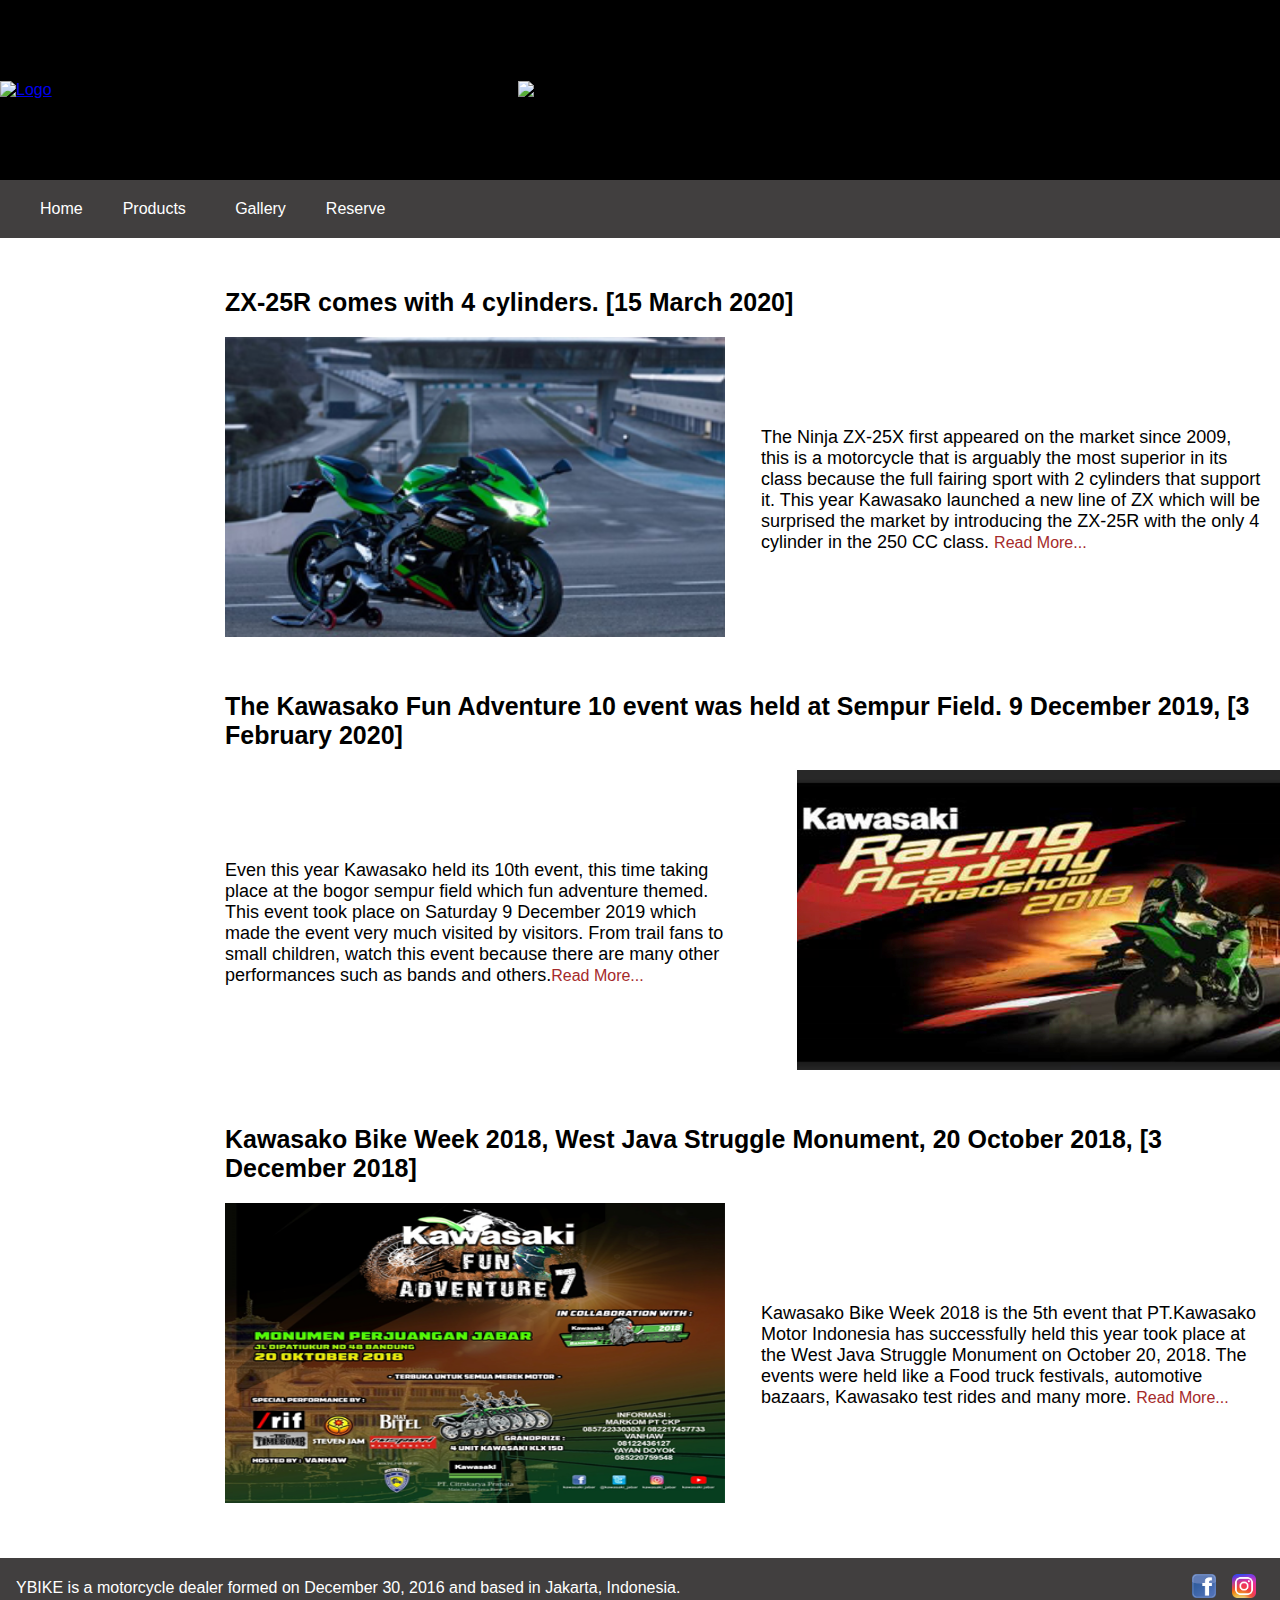
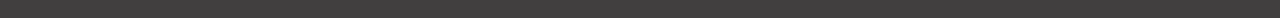
==== Gallery.html @ 2b00a4cf "Add files via upload" ====
<!DOCTYPE html>
<html lang="en">
<head>
    <meta charset="UTF-8">
    <meta http-equiv="X-UA-Compatible" content="IE=edge">
    <meta name="viewport" content="width=device-width, initial-scale=1.0">
    <title>YBIKE|Gallery</title>
    <link rel="stylesheet" href="style.css">
</head>
<body>
    <header>
        <a href = "index.html" class="Logo">
            <img src="assets/LogoNEW/Logo.png" alt="Logo">
        </a>

        <div class="YBIKE">
            <img src="assets/YBIKE_LOGO.png" alt="Logo_YBIKE">
        </div>
    </header>
    <nav>
        <ul>
            <a href="index.html">
                <li>Home</li>
            </a>

            <li class="dropdown">Products
                <ul>
                    <a href="kawasako.html">
                        <li>Kawasako</li>
                    </a>
                    <a href="vixian.html">
                        <li>Vixian</li>
                    </a>
                </ul>
            </li>

            <a href="Gallery.html">
                <li>Gallery</li>
            </a>
            <a href="reserve.html">
                <li>Reserve</li>
            </a>
        </ul>
    </nav>

    <div class="judul1">
        <h1>
            ZX-25R comes with 4 cylinders. [15 March 2020]
        </h1>
    

    <div class="EventPertama">
        
        <div class="Gambar1">
            <img src="Assets/Event1.jpg" alt="">
        </div>

        <div class="text1">
            <p>The Ninja ZX-25X first appeared on the market since 2009, this is a motorcycle that is arguably the most superior in its class
                because the full fairing sport with 2 cylinders that support it. This year Kawasako launched a new line of ZX which will be
                surprised the market by introducing the ZX-25R with the only 4 cylinder in the 250 CC class.
            <span>Read More...</span>
            </p>
        </div>    
        </div>
    </div>

    <div class="judul2">
        <h1>
            The Kawasako Fun Adventure 10 event was held at Sempur Field. 9 December 2019, [3 February 2020]
        </h1>

    <div class="EventKedua">
        
        <div class="text2">
            <p>
                Even this year Kawasako held its 10th event, this time taking place at the bogor sempur field which
                fun adventure themed. This event took place on Saturday 9 December 2019 which made the event very much
                visited by visitors. From trail fans to small children, watch this event because there are many
                other performances such as bands and others.<span>Read More...</span>
            </p>
        </div>    

        <div class="Gambar2">
            <img src="Assets/event3.png" alt="">
        </div>
       
    </div>
    </div>

    <div class="judul3">
        <h1>   
                Kawasako Bike Week 2018, West Java Struggle Monument, 20 October 2018, [3 December 2018]
        </h1>

    <div class="EventKetiga">
        
        <div class="Gambar3">
            <img src="Assets/event2.png" alt="">
        </div>

        <div class="text3">
            <p>
                Kawasako Bike Week 2018 is the 5th event that PT.Kawasako Motor Indonesia has successfully held this year
                took place at the West Java Struggle Monument on October 20, 2018. The events were held like a Food truck
                festivals, automotive bazaars, Kawasako test rides and many more. <span>Read More...</span>
            </p>
        </div>    
    </div>
    </div>

    <footer>
        <div>
            <div>
                <p>YBIKE is a motorcycle dealer formed on December 30, 2016 and based in Jakarta, Indonesia.</p>
            </div>
            <div class="socialMedia">
                <a href="https://www.facebook.com"><img src="Assets/fb.png" alt="fb"></a>
                <a href="https://www.instagram.com"><img src="Assets/ig.png" alt="ig"></a>
            </div>
        </div>
    </footer>

</body>
</html>
---- style.css ----
* {
    font-family: Helvetica;
    margin: 0;
    padding: 0;
    box-sizing: border-box;
}

header {
    background-color: black;
    display: flex;
    align-items: center;
    height: 180px;
}

.EventPertama,
.EventKedua,
.EventKetiga {
    width: 1000px;
    display: flex;
    justify-content: space-between;
    align-items: center;
}

.Gambar1 img {
    width: 500px;
    height: 300px;
    margin-left: 225px;
    margin-right: 36px
}

.Gambar2 img {
    width: 500px;
    height: 300px;
    margin-left: 36px;
}

.Gambar3 img {
    width: 500px;
    height: 300px;
    margin-left: 225px;
    margin-right: 36px
}

.judul1,
.judul2,
.judul3 {
    margin-top: 50px;
    font-size: 18px;
}

.text1 p {
    width: 500px;
}

.text3 p {
    width: 500px;
}

.text2 p {
    width: 500px;
    margin-left: 225px;
    margin-right: 36px;
}

.judul1 h1,
.judul2 h1,
.judul3 h1 {
    padding-bottom: 20px;
    margin-left: 225px;
    font-size: 25px;
}

.EventKetiga {
    margin-bottom: 50px;
}

span {
    color: brown;
    cursor: pointer;
    font-size: 16px;
}

.Logo img {
    width: 150px;
}

.Logo {
    align-items: center;
    width: 20%;
    display: flex;
}

.YBIKE {
    padding-right: 200px;
    display: flex;
    justify-content: center;
    width: 100%;
}

.YBIKE img {
    width: 250px;
}

nav {
    background-color: rgb(65, 63, 63);
    width: 100%;
}

nav ul {
    list-style: none;
    color: white;
    display: flex;
    margin-left: 20px;
}

nav li {
    font-style: inherit;
    padding: 20px 20px;
}

nav a {
    color: inherit;
    text-decoration: none;
}

.dropdown ul {
    display: none;
    position: absolute;
    background-color: rgb(65, 63, 63);
    margin-left: -20px;
    margin-top: 20px;
}

.dropdown {
    position: relative;
    float: left;
    padding-right: 29.35px;
}

.dropdown:hover ul {
    display: block;
}

.imageSlider {
    position: relative;
    margin: auto;
    width: 50%;
    border-right: none;
    border-bottom: none;
}

.imageSlider img {
    width: 100%;
    border: 8px groove green;
}

.slide {
    display: none;
}

.slide img {
    width: 100%;
}

.prev,
.next {
    color: white;
    cursor: pointer;
    position: absolute;
    margin-top: -20px;
    width: auto;
    padding: 16px;
    top: 50%;
    font-weight: bold;
    font-size: 18px;
    transition: 0.4s ease;
}

.next {
    right: 0;
}

.prev:hover,
.next:hover {
    background-color: rgb(0, 0, 0);
}

@media only screen and (max-width: 500px) {
    .prev,
    .next,
    .text {
        font-size: 11px
    }
    nav ul {
        display: block;
        width: 100%;
    }
    nav li {
        width: 100%;
    }
    .dropdown ul {
        position: relative;
    }
    .dropdown {
        margin-bottom: 20px;
    }
}

.mainAtas {
    padding: 30px 30px;
    margin: auto;
    align-items: center;
}

.mainBawah {
    margin: auto;
    text-align: center;
    padding-bottom: 30px;
}

footer {
    background-color: rgb(65, 63, 63);
}

footer div {
    display: flex;
    justify-content: space-between;
    align-items: center;
    padding: 8px;
    color: white;
}

footer img {
    width: 40px;
    padding: 0px 8px;
}

.container {
    max-width: 1200px;
    margin: 0 auto;
}

.wrapper {
    width: 100%;
    height: 100%;
    text-align: center;
    background-color: white;
    padding-bottom: 100px;
}

.content-container {
    padding-top: 100px;
}

.products {
    display: flex;
    flex: 1 1 0;
    flex-direction: row;
    justify-content: center;
    align-items: center;
    flex-wrap: wrap;
}

#product {
    width: 26%;
    margin: 20px 20px;
    padding: 45px 45px;
    border: none;
    border-radius: 20px;
    box-sizing: border-box;
    box-shadow: -8px -8px 20px rgba(255, 255, 255, 1), inset 8px 8px 20px rgba(0, 0, 0, 0.05), inset -8px -8px 20px rgba(255, 255, 255, 1), 8px 8px 20px rgba(0, 0, 0, 0.05);
}

#product:hover {
    background-color: rgba(0, 0, 0, 0.05);
    cursor: pointer;
}

#product h1 {
    letter-spacing: 2px;
    margin-bottom: 10px;
    font-size: 30px;
}

#product h2 {
    color: rgb(92, 91, 91);
    font-size: medium;
}

#product img {
    height: 100%;
    width: 100%;
}

#reserved {
    width: 26%;
    margin: 20px 0px;
    padding: 45px 45px;
    border: none;
    border-radius: 20px;
    box-sizing: border-box;
    box-shadow: -8px -8px 20px rgba(255, 255, 255, 1), inset 8px 8px 20px rgba(0, 0, 0, 0.05), inset -8px -8px 20px rgba(255, 255, 255, 1), 8px 8px 20px rgba(0, 0, 0, 0.05)
}

#btn {
    position: relative;
    cursor: pointer;
    color: white;
    background: #333;
    font-size: 24px;
    display: inline-block;
    margin: 20px 0px;
    padding: 10px 10px;
    border-radius: 8px;
    align-items: center;
    width: 20%;
    font-size: medium;
}

#btn:active {
    background: royalblue
}

.user {
    display: flex;
    flex-direction: column;
}

.form input {
    width: 26%;
    margin: 10px 0px;
    padding: 5px 5px;
    border-radius: 5px;
    box-sizing: border-box;
}

.reserved {
    height: 250px;
}

.reserved img {
    width: 100%;
}

.product {
    display: flex;
    flex-direction: row;
    align-items: center;
}

.bikeinfo {
    margin-left: 50px;
    visibility: hidden;
}

.bikeqty {
    margin-top: 50px;
    margin-left: 50px;
}

.hid {
    visibility: hidden;
    color: red;
    font-size: small;
}

.address {
    width: 26%;
    margin: 10px 0px;
    padding: 5px 5px;
    border-radius: 5px;
    box-sizing: border-box;
}

.selectproduct {
    width: 26%;
}

.radio-btns {
    display: flex;
    flex-direction: row;
    flex-wrap: wrap;
    justify-content: left;
    align-items: center;
}

.radio-container {
    width: 50%;
}
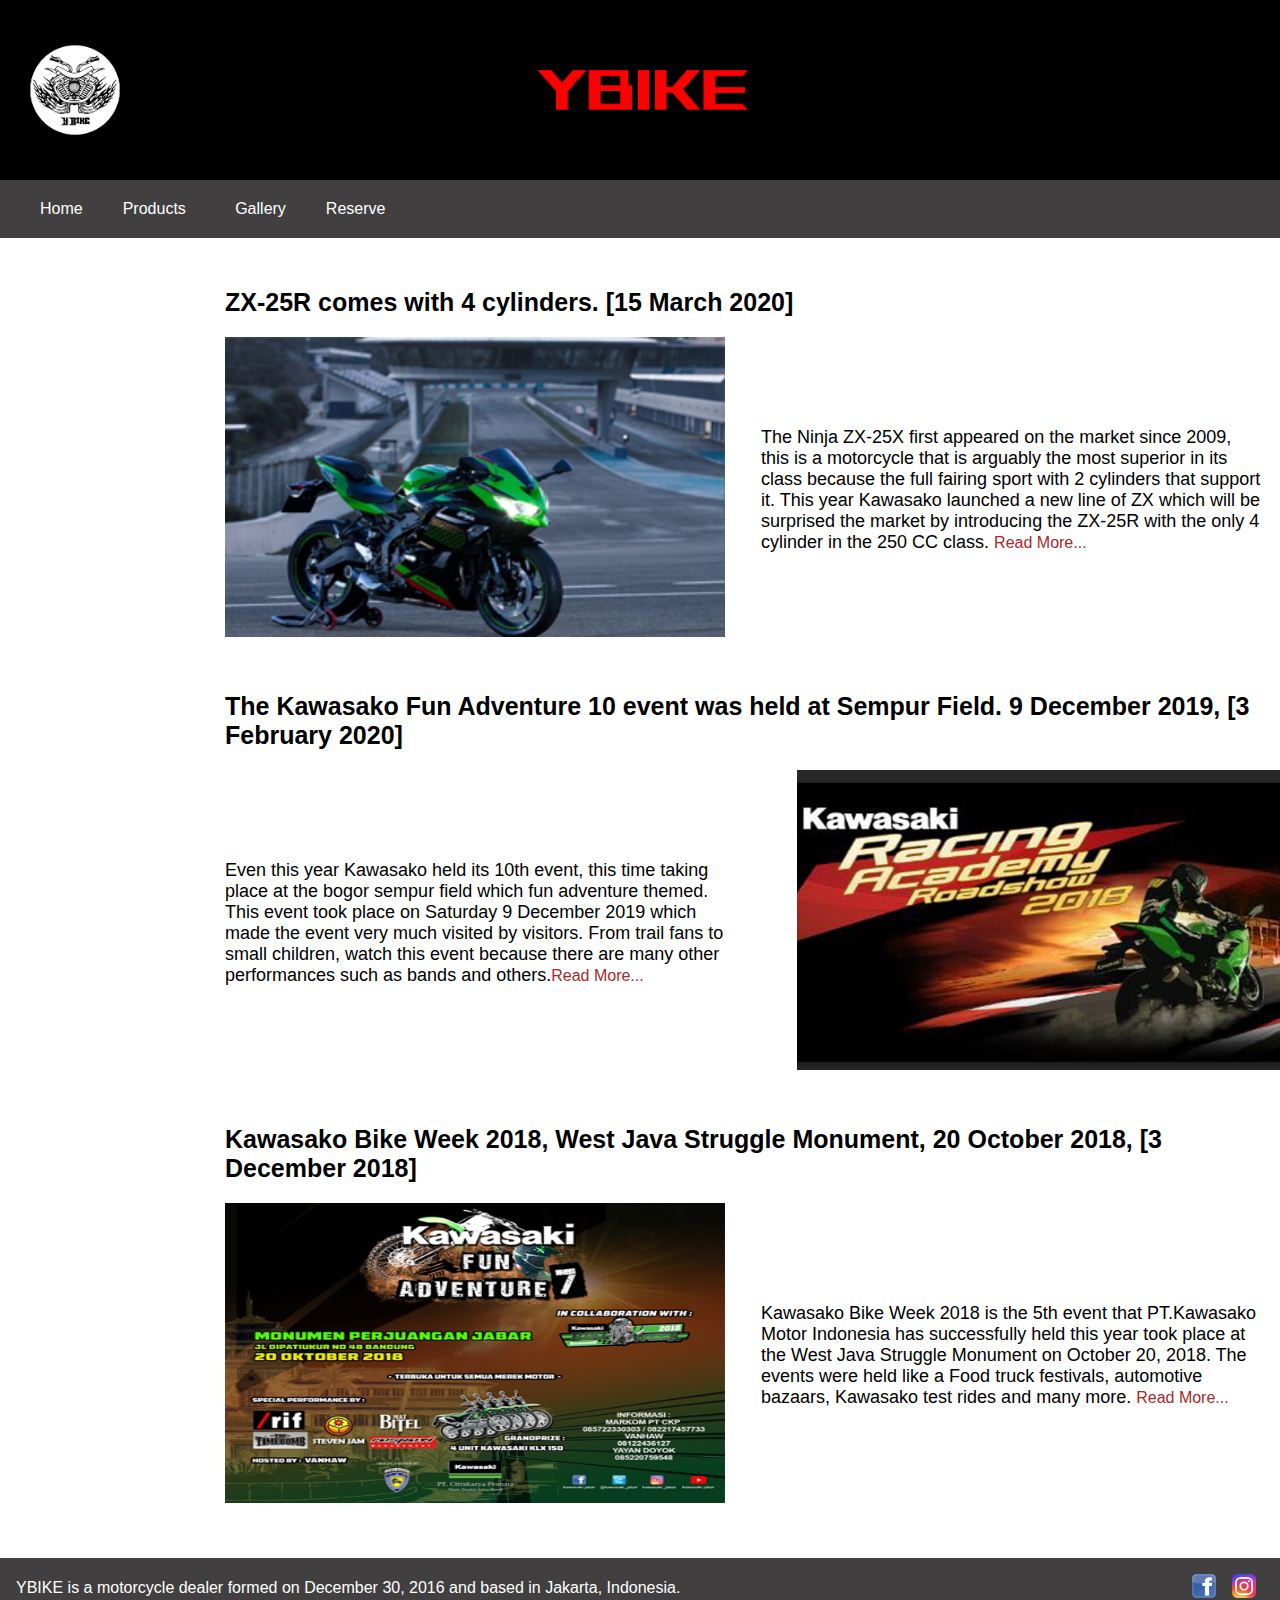
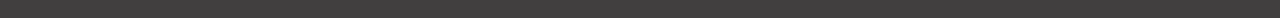
==== commit 246c43f4: "Update Gallery.html" ====
--- a/Gallery.html
+++ b/Gallery.html
@@ -10,11 +10,11 @@
 <body>
     <header>
         <a href = "index.html" class="Logo">
-            <img src="assets/LogoNEW/Logo.png" alt="Logo">
+            <img src="Assets/LogoNEW/Logo.png" alt="Logo">
         </a>
 
         <div class="YBIKE">
-            <img src="assets/YBIKE_LOGO.png" alt="Logo_YBIKE">
+            <img src="Assets/YBIKE_LOGO.png" alt="Logo_YBIKE">
         </div>
     </header>
     <nav>
@@ -122,4 +122,4 @@
     </footer>
 
 </body>
-</html>+</html>
